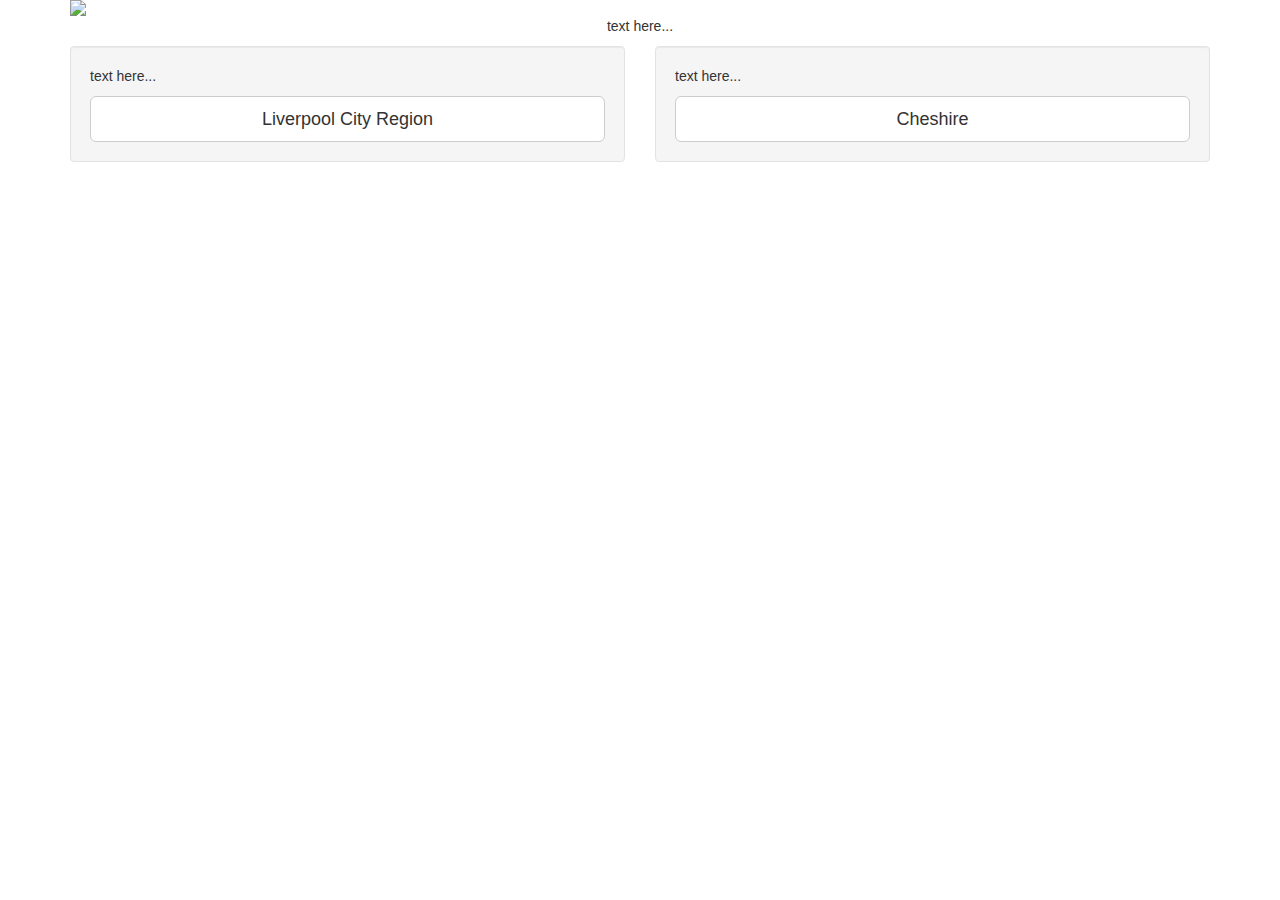
==== public/index.html @ 859a8404 "Added region selection page." ====
<!DOCTYPE html>
<html lang="en">

<head>
    <meta charset="utf-8">
    <meta http-equiv="X-UA-Compatible" content="IE=edge">
    <meta name="viewport" content="width=device-width, initial-scale=1">
    <!-- The above 3 meta tags *must* come first in the head; any other head content must come *after* these tags -->
    
    <title>dot-art Schools</title>

    <!-- Bootstrap -->
    <link rel="stylesheet" href="https://maxcdn.bootstrapcdn.com/bootstrap/3.3.7/css/bootstrap.min.css" integrity="sha384-BVYiiSIFeK1dGmJRAkycuHAHRg32OmUcww7on3RYdg4Va+PmSTsz/K68vbdEjh4u" crossorigin="anonymous">
</head>

<body>
  
<div class="container">
	<div class="row">
		<div class="text-center col-md-12">
  			<img src="images/schools-logo.png" class="img-responsive center-block" />
  			<p>text here...</p>
  		</div>
  	</div>
	<div class="row">
		<div class="col-md-6">
			<div class="well center-block">
				<p>text here...</p>
				<a role="button" href="http://liverpool.schools.dot-art.com" class="btn btn-default btn-lg btn-block">Liverpool City Region</a>
			</div>
		</div>

		<div class="col-md-6">
			<div class="well center-block">
				<p>text here...</p>
				<a role="button" href="http://cheshire.schools.dot-art.com" class="btn btn-default btn-lg btn-block">Cheshire</a>
			</div>
		</div>
	</div>
</div>

</body>
</html>
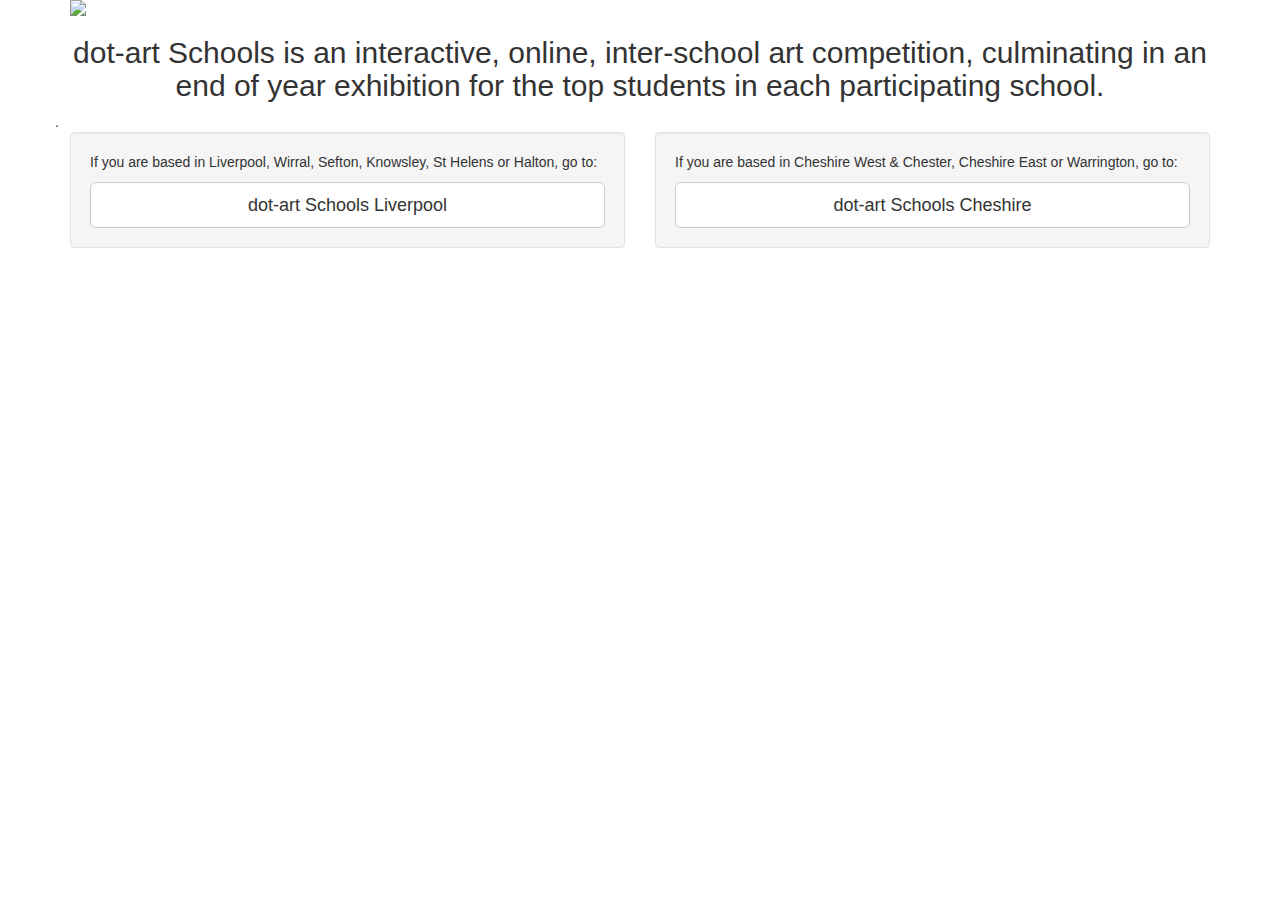
==== commit 9fbf06eb: "Updated region selection page" ====
--- a/public/index.html
+++ b/public/index.html
@@ -19,25 +19,31 @@
 	<div class="row">
 		<div class="text-center col-md-12">
   			<img src="images/schools-logo.png" class="img-responsive center-block" />
-  			<p>text here...</p>
+  			<h2>dot-art Schools is an interactive, online, inter-school art competition, culminating in an end of year exhibition 
+        for the top students in each participating school.</h2>
   		</div>
   	</div>
+    <div class="row">.</div>
 	<div class="row">
 		<div class="col-md-6">
 			<div class="well center-block">
-				<p>text here...</p>
-				<a role="button" href="http://liverpool.schools.dot-art.com" class="btn btn-default btn-lg btn-block">Liverpool City Region</a>
+				<p>If you are based in Liverpool, Wirral, Sefton, Knowsley, St Helens or Halton, go to:</p>
+				<a role="button" href="http://liverpool.schools.dot-art.com" class="btn btn-default btn-lg btn-block">dot-art Schools Liverpool</a>
 			</div>
 		</div>
 
 		<div class="col-md-6">
 			<div class="well center-block">
-				<p>text here...</p>
-				<a role="button" href="http://cheshire.schools.dot-art.com" class="btn btn-default btn-lg btn-block">Cheshire</a>
+				<p>If you are based in Cheshire West & Chester, Cheshire East or Warrington, go to:</p>
+				<a role="button" href="http://cheshire.schools.dot-art.com" class="btn btn-default btn-lg btn-block">dot-art Schools Cheshire</a>
 			</div>
 		</div>
 	</div>
 </div>
 
+
+
+	</div>
+</div>
 </body>
 </html>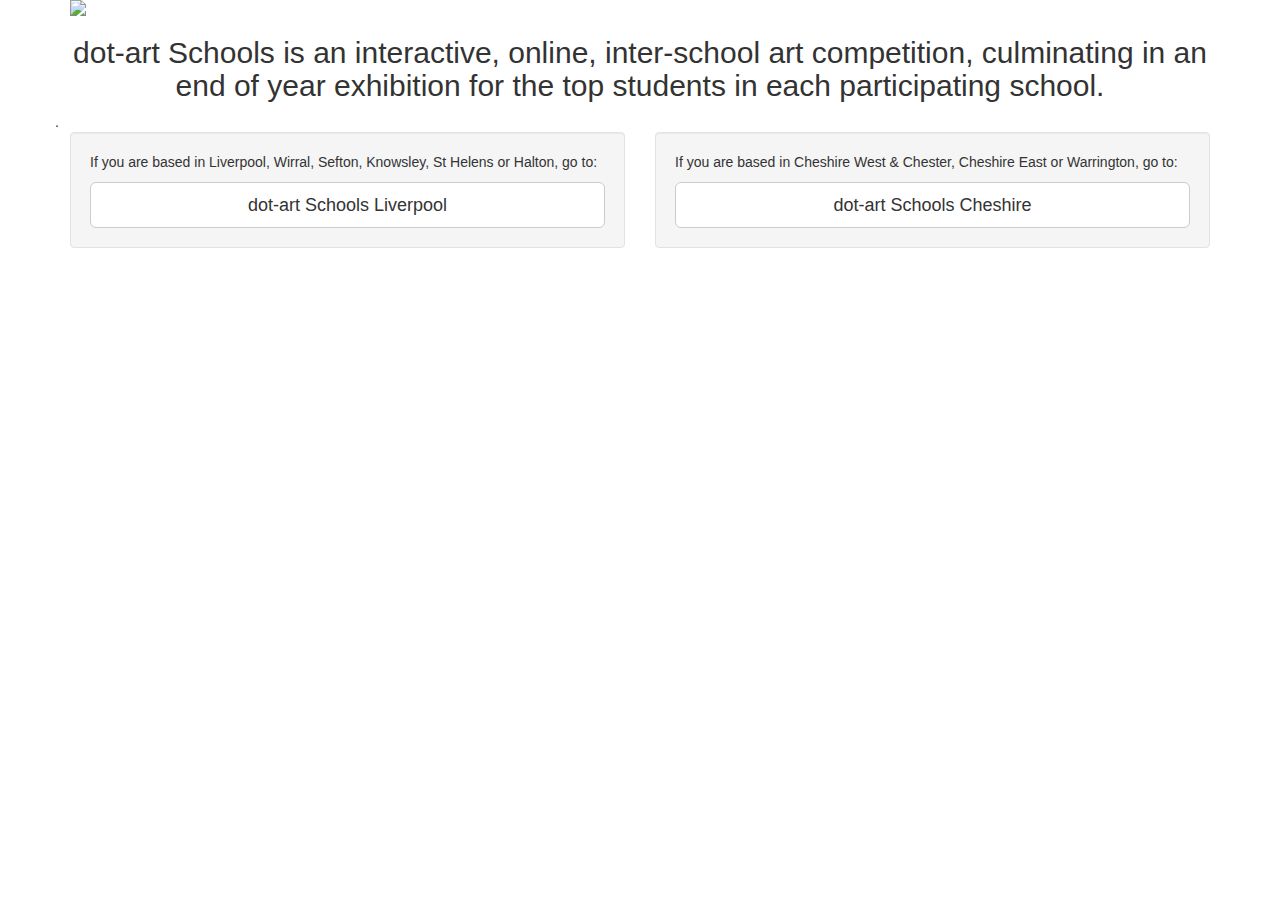
==== commit 43e9254b: "Removed encoding for entry titles." ====
--- a/public/index.html
+++ b/public/index.html
@@ -34,7 +34,7 @@
 
 		<div class="col-md-6">
 			<div class="well center-block">
-				<p>If you are based in Cheshire West & Chester, Cheshire East or Warrington, go to:</p>
+				<p>If you are based in Cheshire West &amp; Chester, Cheshire East or Warrington, go to:</p>
 				<a role="button" href="http://cheshire.schools.dot-art.com" class="btn btn-default btn-lg btn-block">dot-art Schools Cheshire</a>
 			</div>
 		</div>
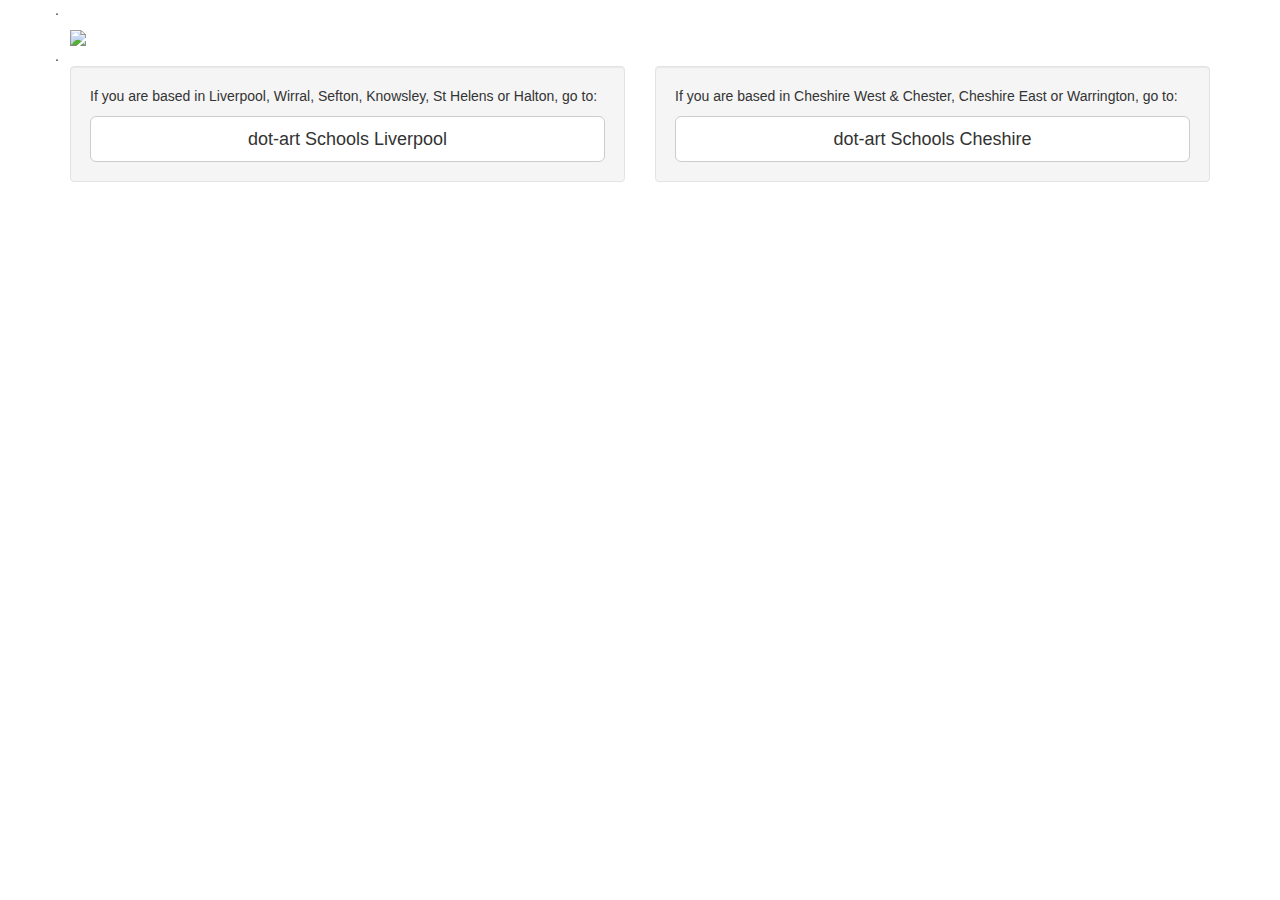
==== commit bd67ad0b: "Changed image on home page" ====
--- a/public/index.html
+++ b/public/index.html
@@ -17,10 +17,12 @@
   
 <div class="container">
 	<div class="row">
+  <p>.</p>
+  </div>
+  <div class="row">
 		<div class="text-center col-md-12">
-  			<img src="images/schools-logo.png" class="img-responsive center-block" />
-  			<h2>dot-art Schools is an interactive, online, inter-school art competition, culminating in an end of year exhibition 
-        for the top students in each participating school.</h2>
+  			<img src="images/web-banner.jpg" class="img-responsive center-block" />
+  		
   		</div>
   	</div>
     <div class="row">.</div>
@@ -37,7 +39,12 @@
 				<p>If you are based in Cheshire West &amp; Chester, Cheshire East or Warrington, go to:</p>
 				<a role="button" href="http://cheshire.schools.dot-art.com" class="btn btn-default btn-lg btn-block">dot-art Schools Cheshire</a>
 			</div>
+        
 		</div>
+    
+   <!--- <h2 class="text=center">dot-art Schools is an interactive, online, inter-school art competition, culminating in an end of year exhibition 
+        for the top students in each participating school.</h2>
+        --->
 	</div>
 </div>
 
